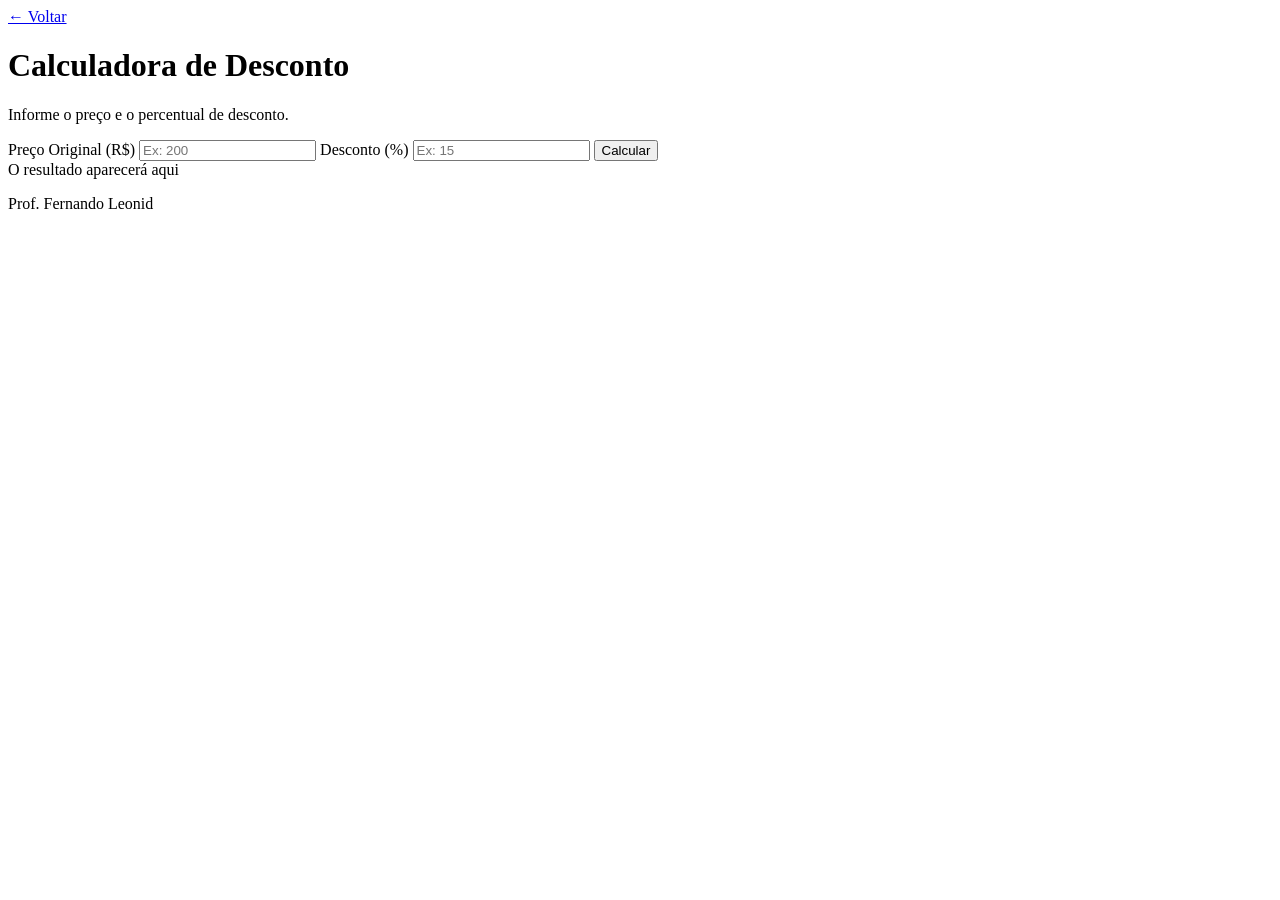
==== 02-calculadora-desconto/index.html @ 286d2b88 "Em andamento" ====
<!DOCTYPE html>
<html lang="pt-BR">

<head>
  <meta charset="UTF-8" />
  <meta name="viewport" content="width=device-width, initial-scale=1.0" />
  <title>Calculadora de Desconto</title>
  <script src="app.js"></script>
  <link rel="stylesheet" href="style.css" />
</head>

<body>

  <main>
    <div class="conteudo">

      <a href="../index.html" class="voltar">← Voltar</a>

      <h1>Calculadora de <span>Desconto</span></h1>
      <p class="descricao">Informe o preço e o percentual de desconto.</p>

      <label>Preço Original (R$)</label>
      <input id="preco" type="number" placeholder="Ex: 200" />

      <label>Desconto (%)</label>
      <input id="desconto" type="number" placeholder="Ex: 15" />

      <button onclick="calcularDesconto()">Calcular</button>

      <div id="resultado" class="resultado">
        O resultado aparecerá aqui
      </div>

    </div>
  </main>

  <footer>
    <p>Prof. Fernando Leonid</p>
  </footer>

</body>

</html>
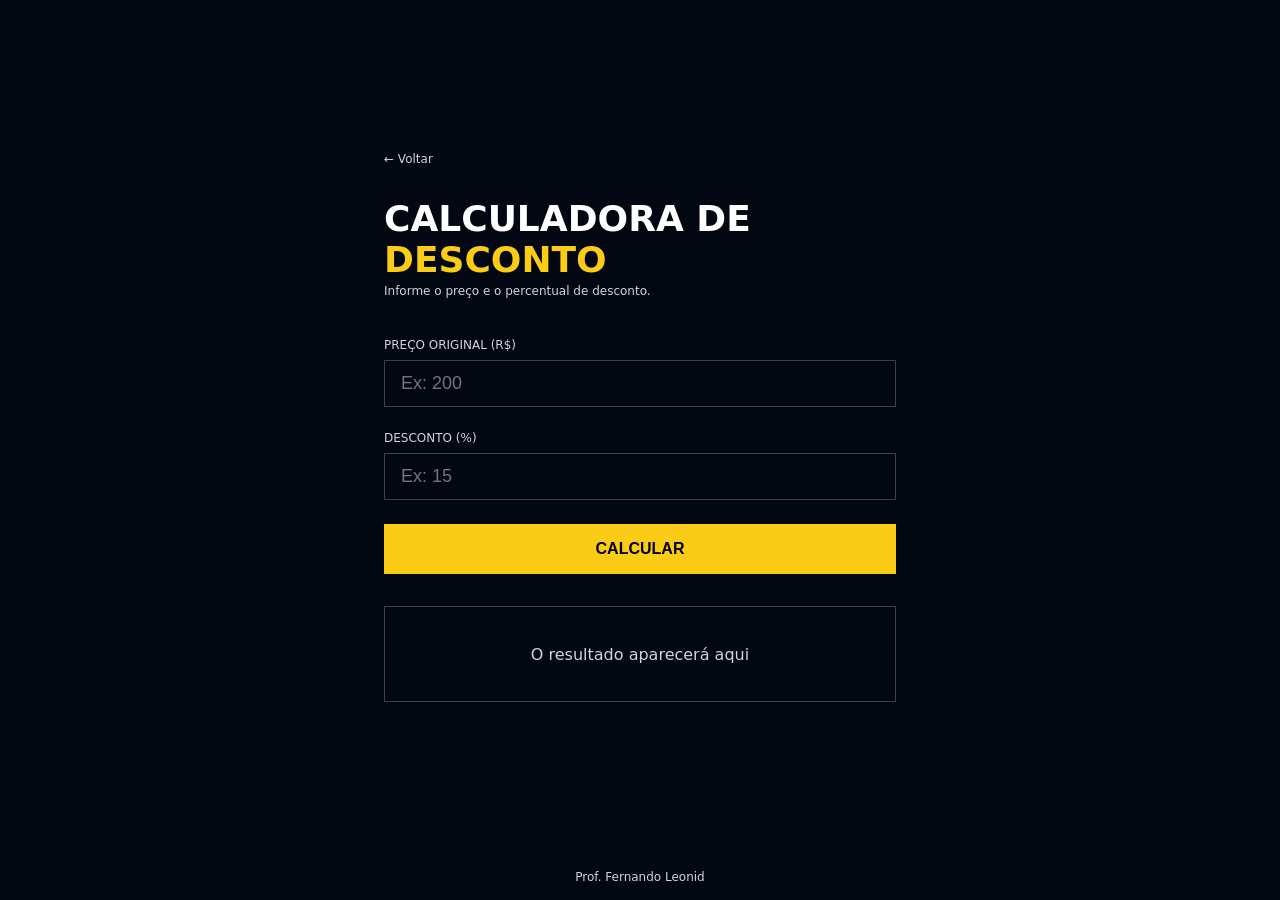
==== commit 83ca478a: "Exercicios concluidos" ====
--- a/02-calculadora-desconto/index.html
+++ b/02-calculadora-desconto/index.html
@@ -5,7 +5,7 @@
   <meta charset="UTF-8" />
   <meta name="viewport" content="width=device-width, initial-scale=1.0" />
   <title>Calculadora de Desconto</title>
-  <script src="app.js"></script>
+  <script src="app.js"defer></script>
   <link rel="stylesheet" href="style.css" />
 </head>
 
--- a/02-calculadora-desconto/style.css
+++ b/02-calculadora-desconto/style.css
@@ -0,0 +1,139 @@
+* {
+  margin: 0;
+  padding: 0;
+  box-sizing: border-box;
+}
+
+body {
+  background-color: #030712;
+  min-height: 100vh;
+  display: flex;
+  flex-direction: column;
+  font-family: system-ui, sans-serif;
+}
+
+main {
+  flex: 1;
+  display: flex;
+  align-items: center;
+  justify-content: center;
+  padding: 2rem;
+}
+
+.conteudo {
+  width: 100%;
+  max-width: 32rem;
+}
+
+.voltar {
+  display: block;
+  margin-bottom: 2rem;
+  color: #d1d5db;
+  font-size: 0.75rem;
+  text-decoration: none;
+  transition: color 0.2s;
+}
+
+.voltar:hover {
+  color: #facc15;
+}
+
+h1 {
+  font-size: 2.25rem;
+  font-weight: 900;
+  color: #fff;
+  text-transform: uppercase;
+  margin-bottom: 0.25rem;
+}
+
+h1 span {
+  color: #facc15;
+}
+
+.descricao {
+  color: #d1d5db;
+  font-size: 0.75rem;
+  margin-bottom: 2.5rem;
+}
+
+label {
+  display: block;
+  margin-bottom: 0.5rem;
+  color: #d1d5db;
+  font-size: 0.75rem;
+  text-transform: uppercase;
+}
+
+input {
+  width: 100%;
+  padding: 0.75rem 1rem;
+  margin-bottom: 1.5rem;
+  color: #fff;
+  font-size: 1.125rem;
+  background: transparent;
+  border: 1px solid #374151;
+  outline: none;
+  transition: border-color 0.2s;
+}
+
+input:focus {
+  border-color: #facc15;
+}
+
+button {
+  width: 100%;
+  padding: 1rem;
+  margin-bottom: 2rem;
+  color: #000;
+  font-weight: 900;
+  font-size: 1rem;
+  background-color: #facc15;
+  border: none;
+  text-transform: uppercase;
+  cursor: pointer;
+  transition: background-color 0.2s;
+}
+
+button:hover {
+  background-color: #fde047;
+}
+
+.resultado {
+  display: flex;
+  min-height: 6rem;
+  padding: 1.5rem;
+  text-align: center;
+  color: #d1d5db;
+  border: 1px solid #374151;
+  align-items: center;
+  justify-content: center;
+}
+
+.resultado.cincoporcento{
+  border: 1px solid #14532d;
+  box-shadow: 0 0 16px #14532d;
+}
+
+.resultado.dezporcento{
+  border: 1px solid #713f12;
+  box-shadow: 0 0 16px #713f12;
+
+}
+
+.resultado.acimadedez{
+  border: 1px solid #7f1d1d;
+  box-shadow: 0 0 16px #7f1d1d;
+}
+
+footer {
+  display: flex;
+  align-items: flex-end;
+  justify-content: center;
+}
+
+footer p {
+  color: #d1d5db;
+  font-size: 0.75rem;
+  text-align: center;
+  padding: 1rem;
+}
